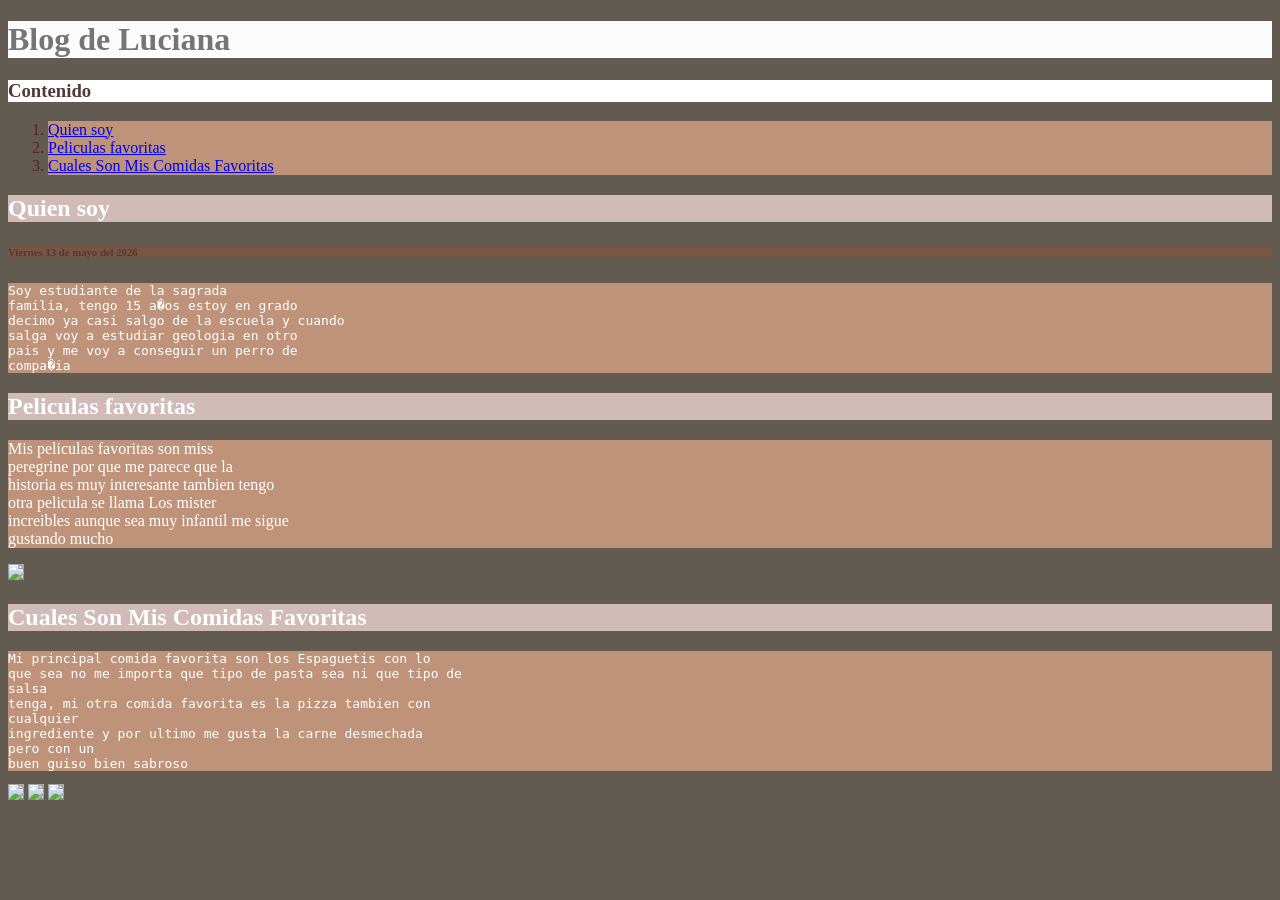
==== index.html @ aa715dc8 "Add files via upload" ====
<!DOCTYPE html>
<html>
    <head>
        <meta charset="utf-8">
        <title>Derivado de "Proyecto: blog"</title>
    </head>
    <body>
    <style>
        h2 {
            background-color: rgb(209, 187, 184);
            color:rgb(255, 255, 255);
        }
        
        
        h1 {
            background-color: rgb(252, 252, 252);
            color:rgb(117, 117, 117);
        }
        
        
        p {
            background-color: rgb(191, 147, 122);
            color:rgb(255, 255, 255);
        }
        
        body {
            background-color: rgb(97, 91, 81);
            color:rgb(84, 56, 56);
        }
        
        img {
            background-color: rgb(181, 168, 165);
           
        }
        
        li {
            background-color: rgb(191, 147, 122);
            color:rgb(92, 34, 34);
        }
        
         h6{
            background-color: rgb(120, 86, 67);
        }
        
         h3 {
            background-color: rgb(255, 255, 255);
        }
        
        .story-title {
            font-family: fantasy;
        }
        
        
        .story-subtitle{
            font-family: cursive;
        }
        
        .story-title{
            font-family: monospace;
        }
        
        .story-sub{
            font-family:serif;
        }
        
        
    </style>
    
        <h1 class="story-sub">Blog de Luciana</h1>
        
        <h3 class="story-subtitle">Contenido</h3>
        
         <ol>
            <li><a href="#Quien soy">Quien soy </a></li>
            <li><a href="#Peliculas Favoritas">Peliculas favoritas </a></li>
            <li><a href="#Cuales Son Mis Comidas Favoritas">Cuales Son Mis Comidas Favoritas </a></li>
        </ol>
        
        <h2 id="Quien soy">Quien soy </h2>
    
        
        
        <h6> Viernes 13 de mayo del 2026</h6>
        
        <p class="story-title">Soy estudiante de la sagrada<br> familia, tengo 15 a�os estoy en grado<br> decimo ya casi salgo de la escuela y cuando<br> salga voy a estudiar geologia en otro<br> pais y me voy a conseguir un perro de<br> compa�ia</p>
        
        <h2 id="Peliculas Favoritas">Peliculas favoritas</h2>
        
        
        
        <p class="story-tit">Mis peliculas favoritas son miss<br> peregrine por que me parece que la<br> historia es muy interesante tambien tengo<br> otra pelicula se llama Los mister<br> increibles aunque sea muy infantil me sigue<br> gustando mucho </p>
        
         <img src="https://upload.wikimedia.org/wikipedia/commons/c/c7/Miss_Peregrine%27s_Home_for_Peculiar_Children.png" width="300">
         
        
        <h2 id="Cuales Son Mis Comidas Favoritas">Cuales Son Mis Comidas Favoritas </h2>
        
        
        <p class="story-title">
            Mi principal comida favorita son los Espaguetis con lo<br> que sea no me importa que tipo de pasta sea ni que tipo de<br> salsa<br> tenga, mi otra comida favorita es la pizza tambien con<br> cualquier<br> ingrediente y por ultimo me gusta la carne desmechada<br> pero con un<br> buen guiso bien sabroso  
        </p>
        
        
       
        
        
        <img src="https://upload.wikimedia.org/wikipedia/commons/thumb/e/e9/Spaghetti_di_Gragnano_e_colatura_di_alici.jpg/960px-Spaghetti_di_Gragnano_e_colatura_di_alici.jpg" width="300">
        
         <img src="https://upload.wikimedia.org/wikipedia/commons/thumb/f/f6/Eataly_Las_Vegas_-_Feb_2019_-_Sarah_Stierch_12.jpg/960px-Eataly_Las_Vegas_-_Feb_2019_-_Sarah_Stierch_12.jpg" width="300">
         
         <img src="https://upload.wikimedia.org/wikipedia/commons/thumb/f/f5/Carne_Mechada_%2811351611734%29.jpg/960px-Carne_Mechada_%2811351611734%29.jpg" width="300">
        
        
    </body>
</html>
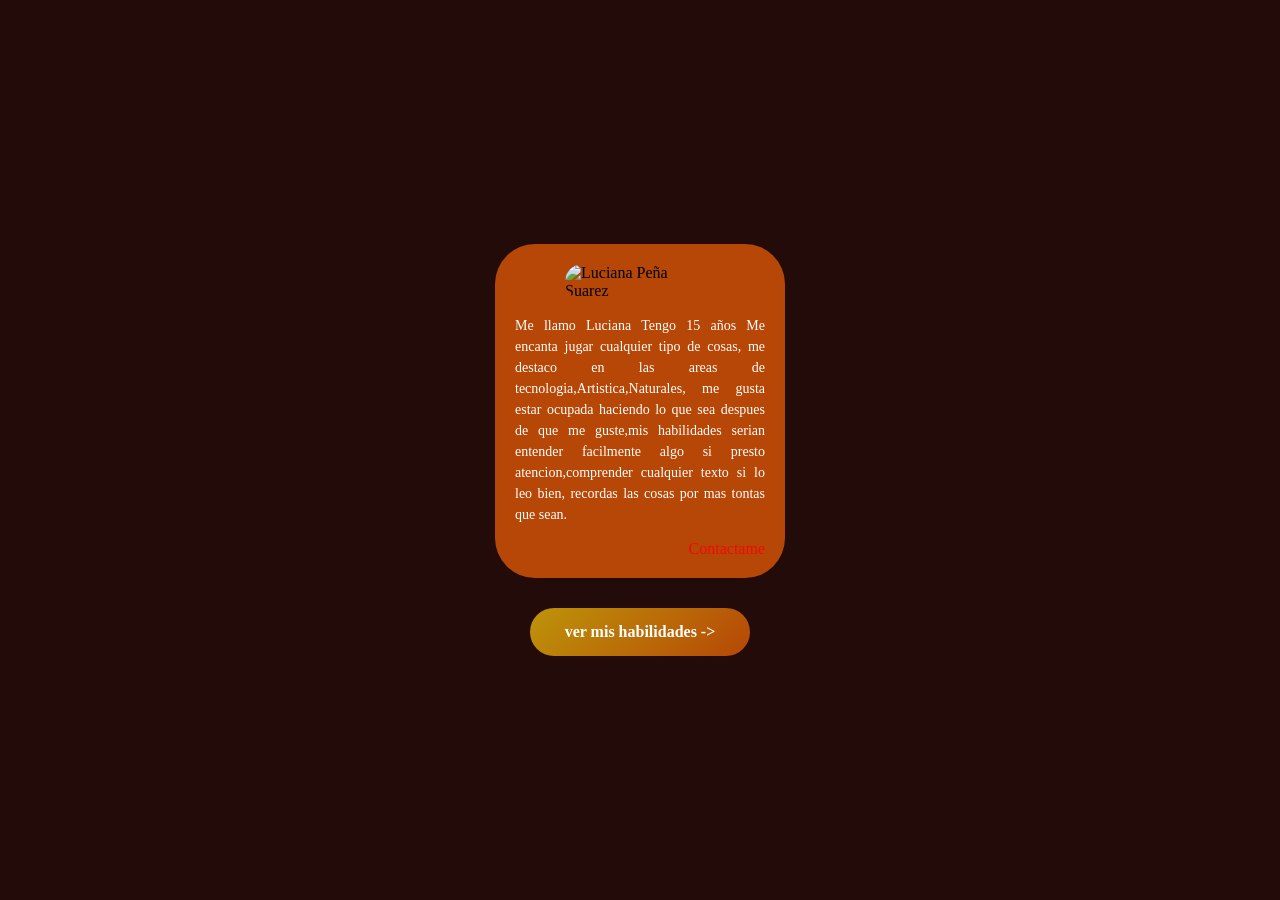
==== commit e9d3dad3: "Add files via upload" ====
--- a/index.html
+++ b/index.html
@@ -1,115 +1,23 @@
 <!DOCTYPE html>
-<html>
-    <head>
-        <meta charset="utf-8">
-        <title>Derivado de "Proyecto: blog"</title>
-    </head>
-    <body>
-    <style>
-        h2 {
-            background-color: rgb(209, 187, 184);
-            color:rgb(255, 255, 255);
-        }
-        
-        
-        h1 {
-            background-color: rgb(252, 252, 252);
-            color:rgb(117, 117, 117);
-        }
-        
-        
-        p {
-            background-color: rgb(191, 147, 122);
-            color:rgb(255, 255, 255);
-        }
-        
-        body {
-            background-color: rgb(97, 91, 81);
-            color:rgb(84, 56, 56);
-        }
-        
-        img {
-            background-color: rgb(181, 168, 165);
-           
-        }
-        
-        li {
-            background-color: rgb(191, 147, 122);
-            color:rgb(92, 34, 34);
-        }
-        
-         h6{
-            background-color: rgb(120, 86, 67);
-        }
-        
-         h3 {
-            background-color: rgb(255, 255, 255);
-        }
-        
-        .story-title {
-            font-family: fantasy;
-        }
-        
-        
-        .story-subtitle{
-            font-family: cursive;
-        }
-        
-        .story-title{
-            font-family: monospace;
-        }
-        
-        .story-sub{
-            font-family:serif;
-        }
-        
-        
-    </style>
-    
-        <h1 class="story-sub">Blog de Luciana</h1>
-        
-        <h3 class="story-subtitle">Contenido</h3>
-        
-         <ol>
-            <li><a href="#Quien soy">Quien soy </a></li>
-            <li><a href="#Peliculas Favoritas">Peliculas favoritas </a></li>
-            <li><a href="#Cuales Son Mis Comidas Favoritas">Cuales Son Mis Comidas Favoritas </a></li>
-        </ol>
-        
-        <h2 id="Quien soy">Quien soy </h2>
-    
-        
-        
-        <h6> Viernes 13 de mayo del 2026</h6>
-        
-        <p class="story-title">Soy estudiante de la sagrada<br> familia, tengo 15 a�os estoy en grado<br> decimo ya casi salgo de la escuela y cuando<br> salga voy a estudiar geologia en otro<br> pais y me voy a conseguir un perro de<br> compa�ia</p>
-        
-        <h2 id="Peliculas Favoritas">Peliculas favoritas</h2>
-        
-        
-        
-        <p class="story-tit">Mis peliculas favoritas son miss<br> peregrine por que me parece que la<br> historia es muy interesante tambien tengo<br> otra pelicula se llama Los mister<br> increibles aunque sea muy infantil me sigue<br> gustando mucho </p>
-        
-         <img src="https://upload.wikimedia.org/wikipedia/commons/c/c7/Miss_Peregrine%27s_Home_for_Peculiar_Children.png" width="300">
-         
-        
-        <h2 id="Cuales Son Mis Comidas Favoritas">Cuales Son Mis Comidas Favoritas </h2>
-        
-        
-        <p class="story-title">
-            Mi principal comida favorita son los Espaguetis con lo<br> que sea no me importa que tipo de pasta sea ni que tipo de<br> salsa<br> tenga, mi otra comida favorita es la pizza tambien con<br> cualquier<br> ingrediente y por ultimo me gusta la carne desmechada<br> pero con un<br> buen guiso bien sabroso  
-        </p>
-        
-        
-       
-        
-        
-        <img src="https://upload.wikimedia.org/wikipedia/commons/thumb/e/e9/Spaghetti_di_Gragnano_e_colatura_di_alici.jpg/960px-Spaghetti_di_Gragnano_e_colatura_di_alici.jpg" width="300">
-        
-         <img src="https://upload.wikimedia.org/wikipedia/commons/thumb/f/f6/Eataly_Las_Vegas_-_Feb_2019_-_Sarah_Stierch_12.jpg/960px-Eataly_Las_Vegas_-_Feb_2019_-_Sarah_Stierch_12.jpg" width="300">
-         
-         <img src="https://upload.wikimedia.org/wikipedia/commons/thumb/f/f5/Carne_Mechada_%2811351611734%29.jpg/960px-Carne_Mechada_%2811351611734%29.jpg" width="300">
-        
-        
-    </body>
+<html lang="es">
+<head>
+    <meta charset="UTF-8">
+    <meta name="viewport" content="width=device-width, initial-scale=1.0">
+    <title>Tarjeta de presentacion</title>
+    <link rel="stylesheet" href="style.css">
+</head>
+<body>
+<div class="contenedor">
+<div class="tarjeta">
+<img src="Foto.png" alt="Luciana Peña Suarez">
+
+<p>
+    Me llamo Luciana Tengo 15 años Me encanta jugar cualquier tipo de cosas, me destaco en las areas de tecnologia,Artistica,Naturales, me gusta estar ocupada haciendo lo que sea despues de que me guste,mis habilidades serian entender facilmente algo si presto atencion,comprender cualquier texto si lo leo bien, recordas las cosas por mas tontas que sean.    
+</p>
+<a href="mailto:luciana@sagradafamiliapalmira.edu.co">Contactame</a>
+
+</div>
+<a href="habilidades.html" class="btn-ver-mas">ver mis habilidades -> </a>
+  </div>   
+</body>
 </html>
--- a/style.css
+++ b/style.css
@@ -0,0 +1,84 @@
+*{
+    padding: 0;
+    margin: 0;
+
+}
+body{
+    background-color: #220b09;
+    display: flex;
+    justify-content: center;
+    align-items: center;
+    min-height: 100vh;
+    font-family: 'Times New Roman', Times, serif;
+}
+/*contenedor de la pagina*/
+.contenedor{
+    display: flex;
+    flex-direction: column;
+    align-items: center;
+    gap: 30px;
+    padding: 20px;
+}
+/*Tarjeta de presentacion*/
+.tarjeta{
+    background-color: #b64706;
+    width: 250px;
+    border-radius: 40px;
+    display: flex;
+    flex-direction: column;
+    padding: 20px;
+    justify-content: space-around;
+    gap: 15px;
+}
+/*Imagen acomodada*/
+img{
+    width: 150px;
+    align-self: center;
+    border-radius: 76px;
+}
+/*Totulo acomodado*/
+h1{
+    font-size: 20px;
+    text-align: center;
+    color: #be940a;
+}
+/*Parrafo acomodado*/
+p{
+    font-size: 14px;
+    text-align: justify;
+    color: white;
+    line-height: 1.5;
+}
+a{
+    color: rgb(245, 8, 8);
+ text-align: right;
+ text-decoration: none;
+ transition: color 0.3s;
+}
+a:hover{
+    color: #be940a;
+}
+/*Boton "ver mas"*/
+.btn-ver-mas{
+    display: inline-block;
+    padding: 15px 35px;
+
+    background: linear-gradient(135deg, #be940a,#b64706);
+    color: white;
+
+    text-decoration: none;
+
+    border-radius: 30px;
+    font-weight: bold;
+    font-size: 16px;
+    text-align: center;
+    
+    transition: all 0.3s ease;
+
+    box-shadow: 0 4 px 15px rgba(197, 82, 46, 0.3);
+}
+.btn-ver-mas:hover {
+    transform: translate(-3px);
+    box-shadow: 0 8px 25px rgba(197, 82, 46,0.5);
+    background: linear-gradient(135deg,#220b09,#b64706);
+}
